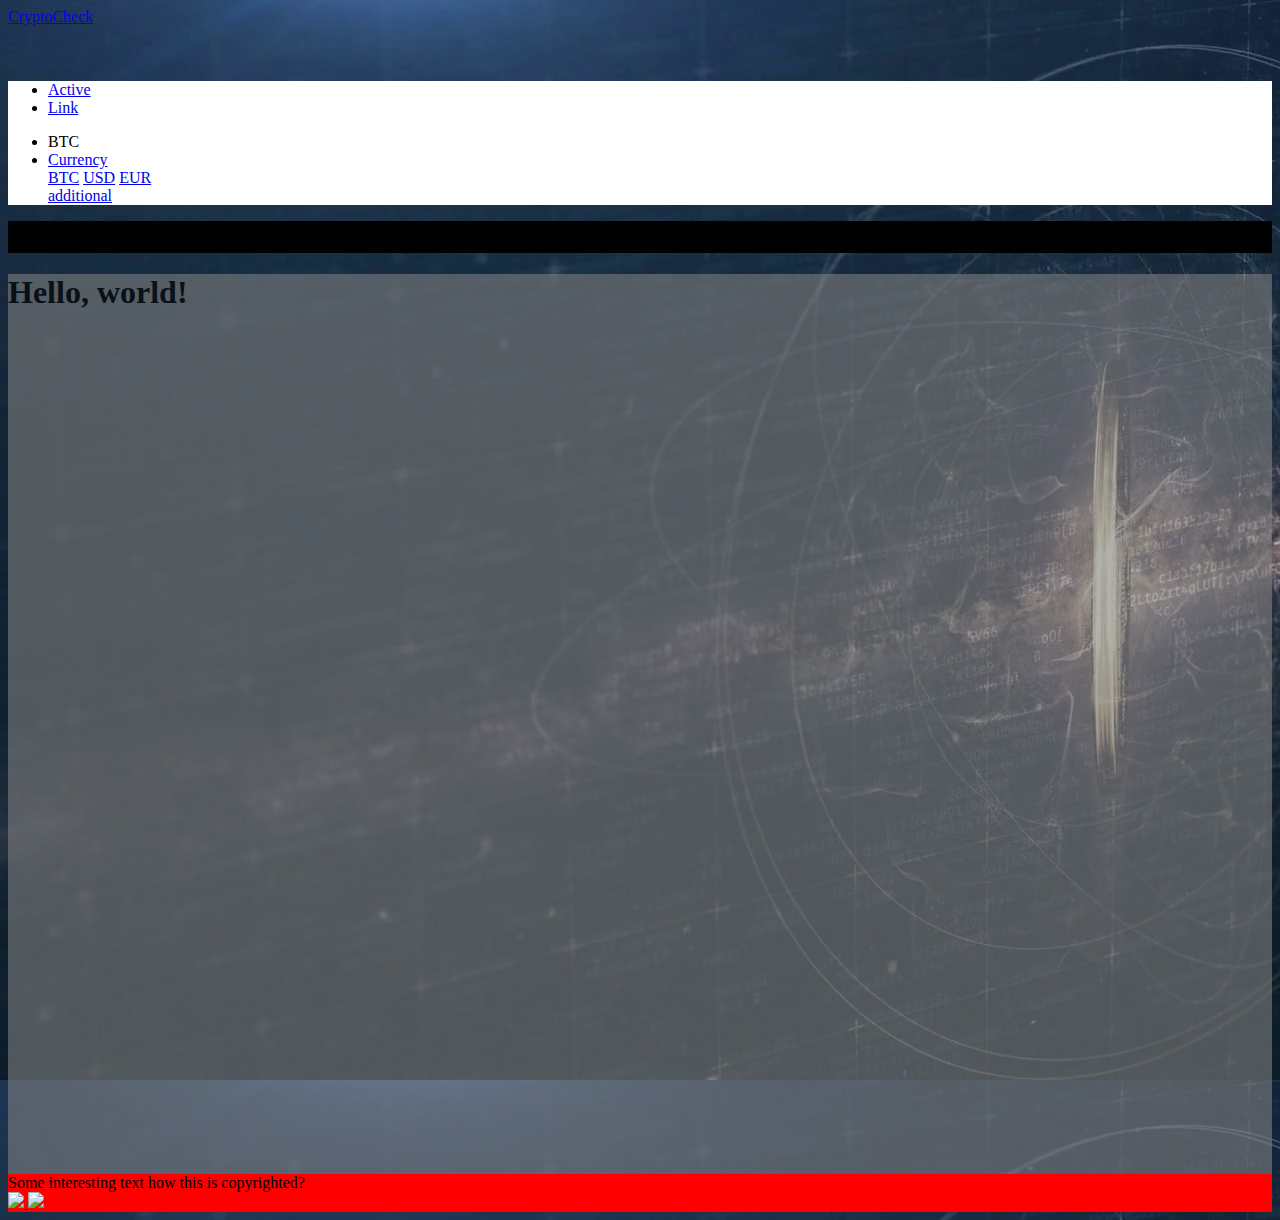
==== layout.html @ a7b9d417 "Initial commit" ====
<!doctype html>
<html lang="en">
  <head>
    <!-- Required meta tags -->
    <meta charset="utf-8">
    <meta name="viewport" content="width=device-width, initial-scale=1, shrink-to-fit=no">

    <!-- Bootstrap CSS -->
    <link rel="stylesheet" href="https://maxcdn.bootstrapcdn.com/bootstrap/4.0.0-beta.3/css/bootstrap.min.css" integrity="sha384-Zug+QiDoJOrZ5t4lssLdxGhVrurbmBWopoEl+M6BdEfwnCJZtKxi1KgxUyJq13dy" crossorigin="anonymous">
    
    <!-- Own CSS -->
    <link rel="stylesheet" href="css/style.css" type="text/css" />
    <title>Layout test</title>
  </head>
  <body>
      <nav class="navbar bg-dark navbar-dark fixed-top" id="topNav">
        <a class="navbar-brand" href="#">CryptoCheck</a>
      </nav>
      <div class="container-fluid" id="firstData">
        <div class="row">
          <div class="col-6">
             <ul class="nav nav-tabs">
                <li class="nav-item">
                  <a class="nav-link active" href="#">Active</a>
                </li>
                <li class="nav-item">
                  <a class="nav-link" href="#">Link</a>
                </li>
                
              </ul>
          </div>
          <div class="col-6">
            <ul class="nav nav-tabs justify-content-end">
              
              <li class="nav-item">
                <a class="nav-link">BTC</a>
              </li>
              <li class="nav-item dropdown">
                  <a class="nav-link dropdown-toggle" data-toggle="dropdown" href="#" role="button" aria-haspopup="true" aria-expanded="false">Currency</a>
                  <div class="dropdown-menu">
                    <a class="dropdown-item" href="#">BTC</a>
                    <a class="dropdown-item" href="#">USD</a>
                    <a class="dropdown-item" href="#">EUR</a>
                    <div class="dropdown-divider"></div>
                    <a class="dropdown-item" href="#">additional</a>
                  </div>
                </li>
            </ul>
          </div>
        </div>
      </div>
           
      <div class="container-fluid" id="firstBtnDiv">
          <div>&emsp;</div>
      </div>
      <div class="container-fluid" id="mainPara">
          <div class="row text-center">
              <div class="col-12 text-center">
                  <p><h1>Hello, world!</h1>
              </div>
          </div>
      </div>
      <footer class="footer fixed-bottom" id="footerTest">
        <div class="container-fluid">
          <div class="row">
            <div class="col-3 text-center">
            </div>
            <div class="col-6 text-center">
              <span id="footerText">Some interesting text how this is copyrighted?</span>
            </div>
            <div class="col-3 text-right">
                <a target="_blank" href="https://www.facebook.com">
                  <img src="img/Facebook.png" class="pull-right smImages">
                </a>
                <a target="_blank" href="https://www.instagram.com">
                  <img src="img/Instagram.png" class="pull-right smImages">
                </a>
            </div>  
          </div>
        </div>
      </footer>
    <!-- Optional JavaScript -->
    <!-- jQuery first, then Popper.js, then Bootstrap JS -->
    <script src="https://code.jquery.com/jquery-3.2.1.slim.min.js" integrity="sha384-KJ3o2DKtIkvYIK3UENzmM7KCkRr/rE9/Qpg6aAZGJwFDMVNA/GpGFF93hXpG5KkN" crossorigin="anonymous"></script>
    <script src="https://cdnjs.cloudflare.com/ajax/libs/popper.js/1.12.9/umd/popper.min.js" integrity="sha384-ApNbgh9B+Y1QKtv3Rn7W3mgPxhU9K/ScQsAP7hUibX39j7fakFPskvXusvfa0b4Q" crossorigin="anonymous"></script>
    <script src="https://maxcdn.bootstrapcdn.com/bootstrap/4.0.0-beta.3/js/bootstrap.min.js" integrity="sha384-a5N7Y/aK3qNeh15eJKGWxsqtnX/wWdSZSKp+81YjTmS15nvnvxKHuzaWwXHDli+4" crossorigin="anonymous"></script>
  </body>
</html>
---- css/style.css ----
body{
    background-image: url("../img/btcBgr.png");
}
button{
    width: 100%;
    background-color: white;
}

#first{
    padding-bottom: 1em;
    background-color: #ffffff;
    opacity: 0.4;
}

#second{
    padding-top: 1em;
}

#firstBtnDiv{
    background-color: black;
    min-height: 2em;
    padding: 0;
}

#firstData{
    background-color: white;
    margin-top: 55px;
    
}

#mainPara{
    background-color: #7f7f7f;
    opacity: 0.6;
    height: 100vh;
}

#footerTest{
    background-color: red;
}

#topNav{
    opacity: 0.95;
}
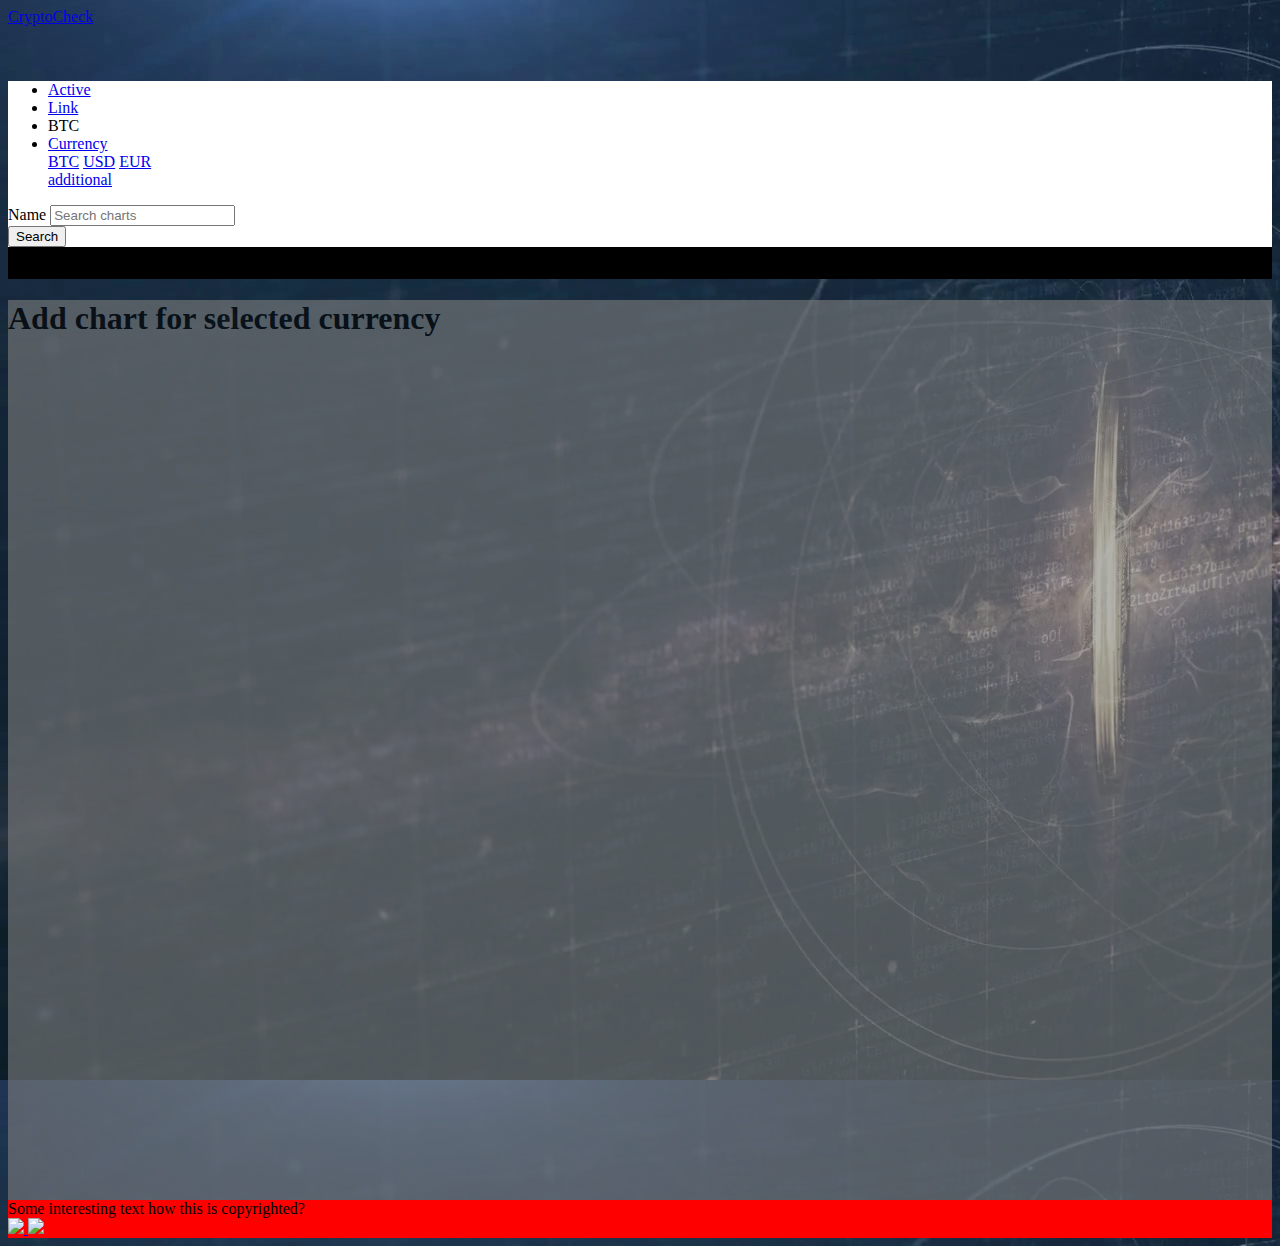
==== commit 20ba0863: "Updates on layout.html, added autocomplete" ====
--- a/layout.html
+++ b/layout.html
@@ -4,12 +4,20 @@
     <!-- Required meta tags -->
     <meta charset="utf-8">
     <meta name="viewport" content="width=device-width, initial-scale=1, shrink-to-fit=no">
-
+    
     <!-- Bootstrap CSS -->
     <link rel="stylesheet" href="https://maxcdn.bootstrapcdn.com/bootstrap/4.0.0-beta.3/css/bootstrap.min.css" integrity="sha384-Zug+QiDoJOrZ5t4lssLdxGhVrurbmBWopoEl+M6BdEfwnCJZtKxi1KgxUyJq13dy" crossorigin="anonymous">
     
     <!-- Own CSS -->
     <link rel="stylesheet" href="css/style.css" type="text/css" />
+    
+        
+    <link href="node_modules/easy-autocomplete/dist/easy-autocomplete.min.css" rel="stylesheet" type="text/css">
+	  <link href="node_modules/easy-autocomplete/dist/easy-autocomplete.themes.min.css" rel="stylesheet" type="text/css">
+	  <script src="node_modules/easy-autocomplete/lib/jquery-1.11.2.min.js"></script>
+	  <script src="node_modules/easy-autocomplete/dist/jquery.easy-autocomplete.min.js" type="text/javascript" ></script>
+    
+    <script src="js/Autocomplete.js"></script>   
     <title>Layout test</title>
   </head>
   <body>
@@ -26,13 +34,7 @@
                 <li class="nav-item">
                   <a class="nav-link" href="#">Link</a>
                 </li>
-                
-              </ul>
-          </div>
-          <div class="col-6">
-            <ul class="nav nav-tabs justify-content-end">
-              
-              <li class="nav-item">
+                <li class="nav-item">
                 <a class="nav-link">BTC</a>
               </li>
               <li class="nav-item dropdown">
@@ -45,7 +47,18 @@
                     <a class="dropdown-item" href="#">additional</a>
                   </div>
                 </li>
-            </ul>
+              </ul>
+          </div>
+          <div class="col-6">
+            <form class="form-inline float-right">
+                <label class="sr-only" for="currencies">Name</label>
+                <input type="text" class="form-control mb-2 mr-sm-2 mb-sm-0" id="currencies" placeholder="Search charts">
+                  <div class="form-check mb-2 mr-sm-2 mb-sm-0">
+                  <label class="form-check-label">
+                    <input class="submit" id="selectedCurrency" type="button" value="Search">
+                  </label>
+                </div>
+            </form>
           </div>
         </div>
       </div>
@@ -56,7 +69,7 @@
       <div class="container-fluid" id="mainPara">
           <div class="row text-center">
               <div class="col-12 text-center">
-                  <p><h1>Hello, world!</h1>
+                  <p><h1>Add chart for selected currency</h1>
               </div>
           </div>
       </div>
@@ -81,8 +94,6 @@
       </footer>
     <!-- Optional JavaScript -->
     <!-- jQuery first, then Popper.js, then Bootstrap JS -->
-    <script src="https://code.jquery.com/jquery-3.2.1.slim.min.js" integrity="sha384-KJ3o2DKtIkvYIK3UENzmM7KCkRr/rE9/Qpg6aAZGJwFDMVNA/GpGFF93hXpG5KkN" crossorigin="anonymous"></script>
     <script src="https://cdnjs.cloudflare.com/ajax/libs/popper.js/1.12.9/umd/popper.min.js" integrity="sha384-ApNbgh9B+Y1QKtv3Rn7W3mgPxhU9K/ScQsAP7hUibX39j7fakFPskvXusvfa0b4Q" crossorigin="anonymous"></script>
-    <script src="https://maxcdn.bootstrapcdn.com/bootstrap/4.0.0-beta.3/js/bootstrap.min.js" integrity="sha384-a5N7Y/aK3qNeh15eJKGWxsqtnX/wWdSZSKp+81YjTmS15nvnvxKHuzaWwXHDli+4" crossorigin="anonymous"></script>
   </body>
 </html>